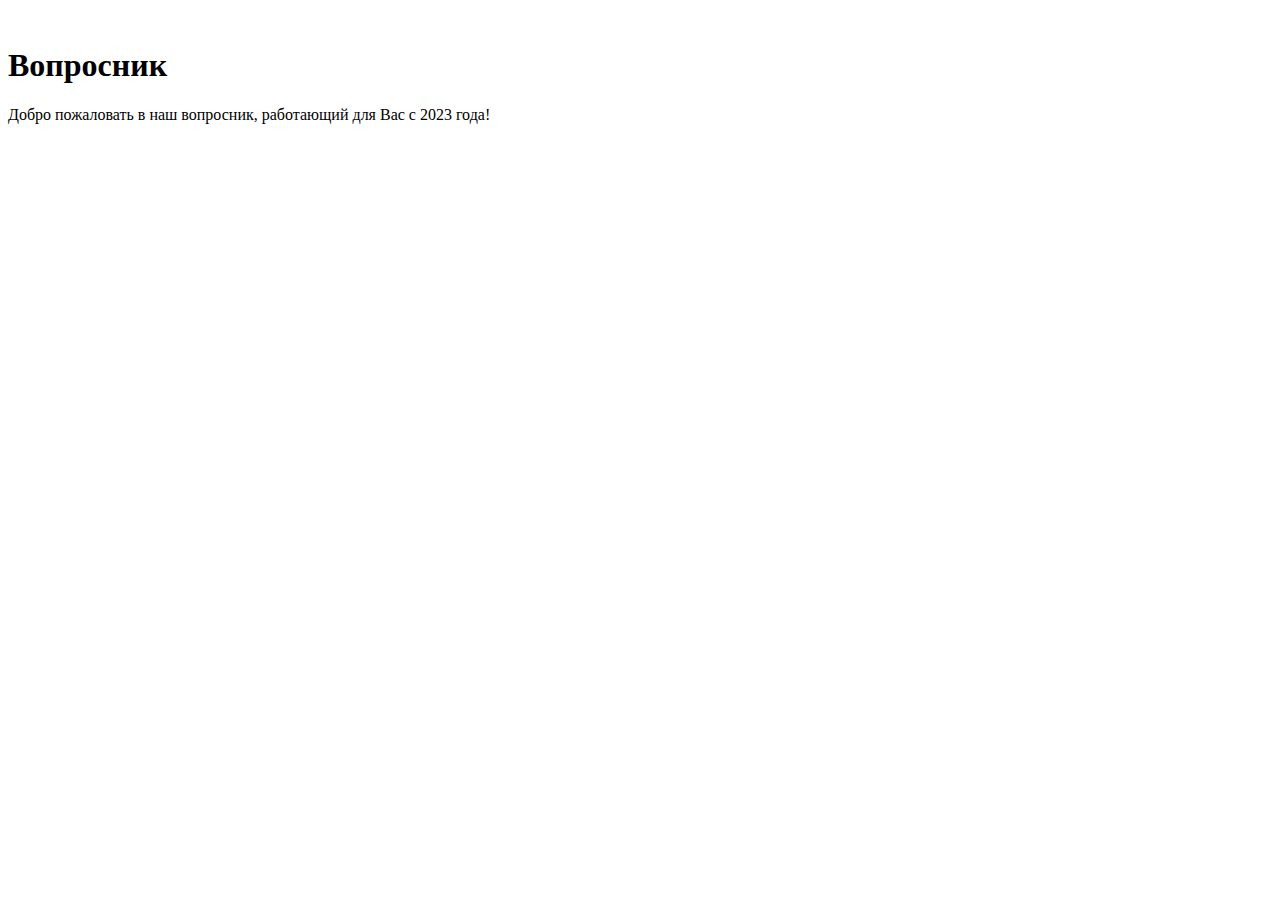
==== src/main/resources/templates/index.html @ a0c40b15 "Creat user" ====
<!DOCTYPE html>

<html xmlns:th="http://www.thymeleaf.org">
<html xmlns:sec="http://www.thymeleaf.org/extras/spring-security">
<head>
    <title>Вопросник</title>

    <link rel="icon" type="image/png" th:href="@{/favicon.ico}"/>

    <meta http-equiv="Content-Type" content="text/html; charset=UTF-8"/>

    <script type="text/javascript" th:src="@{/webjars/jquery/3.3.1/dist/jquery.min.js}"></script>
    <script type="text/javascript" th:src="@{/webjars/bootstrap/4.1.3/js/bootstrap.min.js}"></script>
    <script type="text/javascript" th:src="@{/js/main.js}"></script>
    <link type="text/css" rel="stylesheet" th:href="@{/webjars/bootstrap/4.1.3/css/bootstrap.min.css}"/>
    <link type="text/css" rel="stylesheet" th:href="@{/css/main.css}"/>
</head>

<body>

<div th:replace="~{navigation :: navi(Home)}" />

<div class="container">
    <br>
    <h1>Вопросник</h1>

    Добро пожаловать в наш вопросник, работающий для Вас с 2023 года!
</div>
</body>
</html>
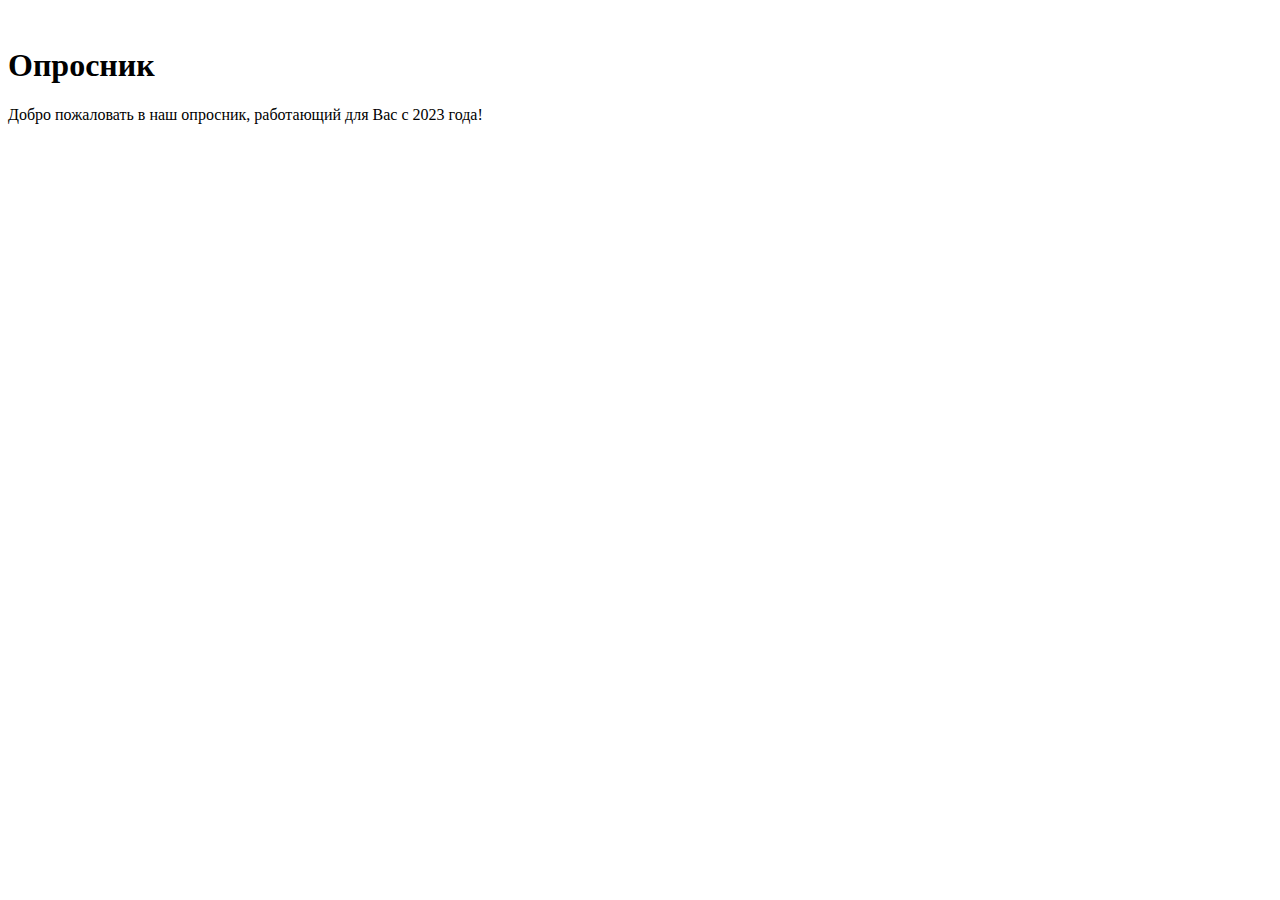
==== commit c1d5a281: "Add authentication, add user in db and user editing, add admin panel" ====
--- a/src/main/resources/templates/index.html
+++ b/src/main/resources/templates/index.html
@@ -2,29 +2,29 @@
 
 <html xmlns:th="http://www.thymeleaf.org">
 <html xmlns:sec="http://www.thymeleaf.org/extras/spring-security">
-<head>
-    <title>Вопросник</title>
+    <head>
+        <title>Вопросник</title>
 
-    <link rel="icon" type="image/png" th:href="@{/favicon.ico}"/>
+        <link rel="icon" type="image/png" th:href="@{/templates/images/favicon.ico}"/>
 
-    <meta http-equiv="Content-Type" content="text/html; charset=UTF-8"/>
+        <meta http-equiv="Content-Type" content="text/html; charset=UTF-8"/>
 
-    <script type="text/javascript" th:src="@{/webjars/jquery/3.3.1/dist/jquery.min.js}"></script>
-    <script type="text/javascript" th:src="@{/webjars/bootstrap/4.1.3/js/bootstrap.min.js}"></script>
-    <script type="text/javascript" th:src="@{/js/main.js}"></script>
-    <link type="text/css" rel="stylesheet" th:href="@{/webjars/bootstrap/4.1.3/css/bootstrap.min.css}"/>
-    <link type="text/css" rel="stylesheet" th:href="@{/css/main.css}"/>
-</head>
+        <script type="text/javascript" th:src="@{/webjars/jquery/3.3.1/dist/jquery.min.js}"></script>
+        <script type="text/javascript" th:src="@{/webjars/bootstrap/4.1.3/js/bootstrap.min.js}"></script>
+        <script type="text/javascript" th:src="@{/js/main.js}"></script>
+        <link type="text/css" rel="stylesheet" th:href="@{/webjars/bootstrap/4.1.3/css/bootstrap.min.css}"/>
+        <link type="text/css" rel="stylesheet" th:href="@{/css/main.css}"/>
+    </head>
 
-<body>
+    <body>
+        <div class="container">
+            <img th:src="@{/images/GT.jpg}" />
+            <br>
+            <h1>Опросник</h1>
 
-<div th:replace="~{navigation :: navi(Home)}" />
-
-<div class="container">
-    <br>
-    <h1>Вопросник</h1>
-
-    Добро пожаловать в наш вопросник, работающий для Вас с 2023 года!
-</div>
-</body>
+            Добро пожаловать в наш опросник, работающий для Вас с 2023 года!
+        </div>
+        <br>
+        <div th:replace="~{navigation :: navi(Home)}" />
+    </body>
 </html>